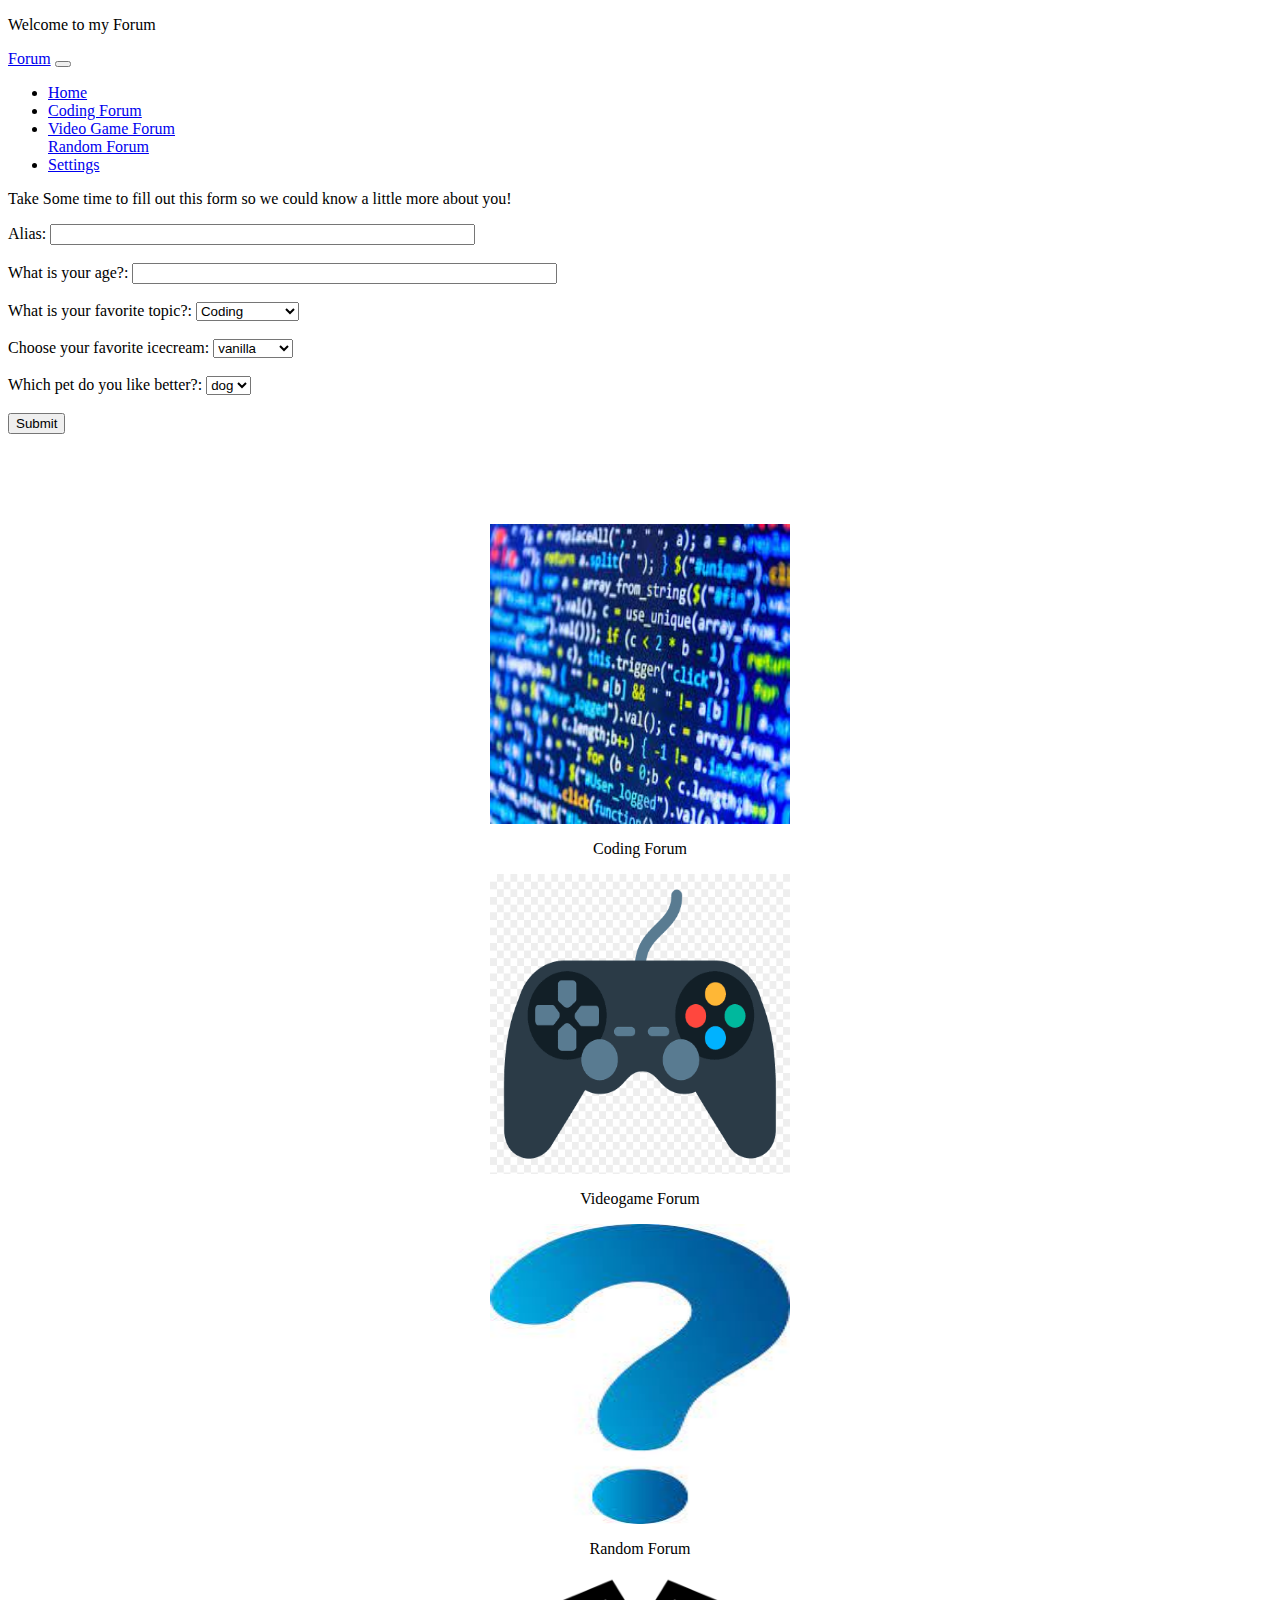
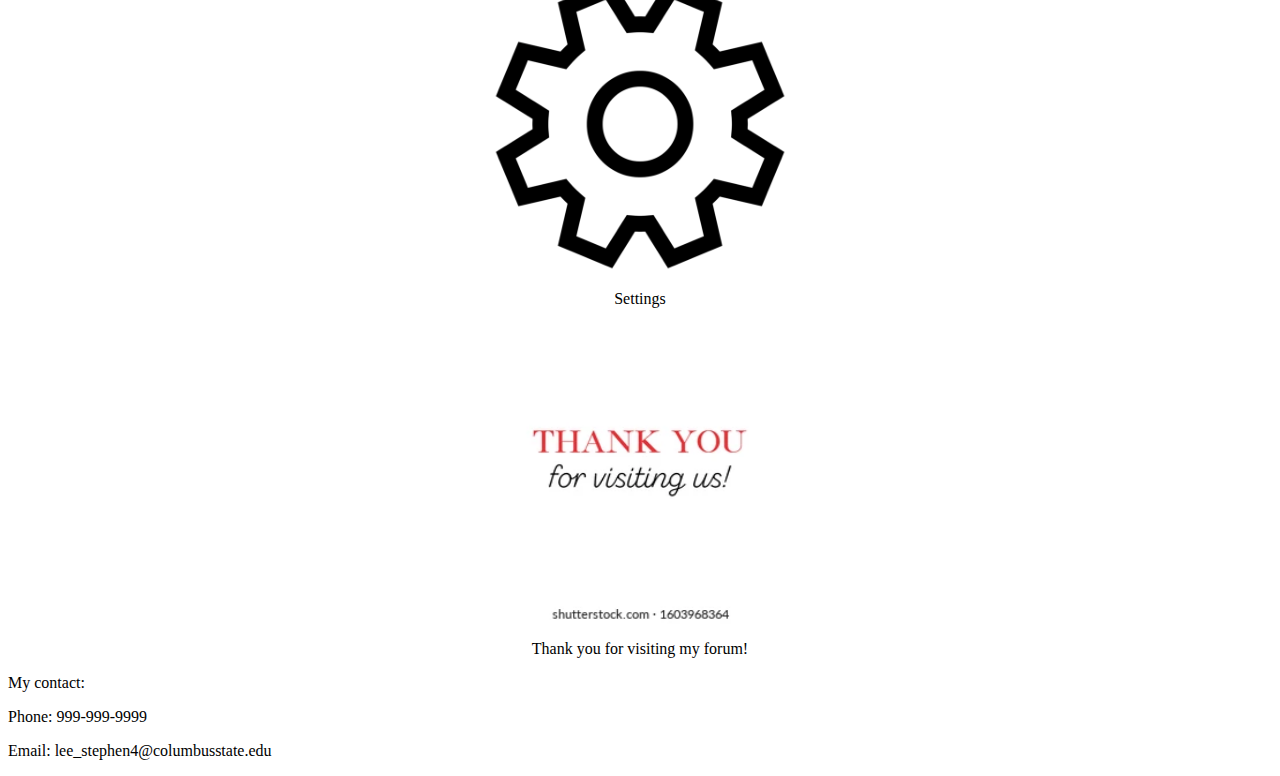
==== index.html @ d514d7e0 "Initial commit" ====
<!DOCTYPE html>
<html>

<head>
   <link href="https://cdn.jsdelivr.net/npm/bootstrap@5.1.3/dist/css/bootstrap.min.css" rel="stylesheet" integrity="sha384-1BmE4kWBq78iYhFldvKuhfTAU6auU8tT94WrHftjDbrCEXSU1oBoqyl2QvZ6jIW3" crossorigin="anonymous">
  <link rel="stylesheet" href="style.css">

    <script src="https://cdn.jsdelivr.net/npm/bootstrap@5.1.3/dist/js/bootstrap.bundle.min.js" integrity="sha384-ka7Sk0Gln4gmtz2MlQnikT1wXgYsOg+OMhuP+IlRH9sENBO0LRn5q+8nbTov4+1p" crossorigin="anonymous">
    </script>




<link rel = "preload" as = "image1" type = "image/jpg" href = "images/pic1.jpg">
<link rel = "preload" as = "image1" type = "image/jpg" href = "images/pic2.jpg">
<link rel = "preload" as = "image1" type = "image/jpg" href = "images/pic3.jpg">
<link rel = "preload" as = "image1" type = "image/jpg" href = "images/pic4.jpg">
<link rel = "preload" as = "image1" type = "image/jpg" href = "images/pic5.jpg">



  
</head>
  <script src="./script3.js"></script>

<body>
  
    <div class="container-fluid">
      <header class="row" id="Header">
        <div class="col-md-12 bg-dark text-white">
          <div class="border border-secondary"></div>
          <div class="well"></div>
          <p>Welcome to my Forum</p>
        </div>
      </header>
      <nav class="row" id="Nav">
        <div class="col-md-12  text-white">
          <div class="border border-secondary"></div>
          <nav class="navbar navbar-expand-md navbar-light">
            <a href="#" class="navbar-brand">Forum</a>
            <button class="navbar-toggler" type="button" data-bs-toggle="collapse" data-bs-target="#toggleMobileMenu" aria-controls="toggleMobileMenu" aria-expanded="false" aria-lable="Toggle navigation">
              <span class="navbar-toggler-icon"></span>
            </button>
            <div class="collapse navbar-collapse" id="toggleMobileMenu">
              <ul class="navbar-nav">
                <li>
                  <a class="nav-link" href="index.html"> Home</a>
                </li>
                <li>
                  <a class="nav-link" href="codingForum.html">Coding Forum</a>
                </li>
                <li>
                  <a class="nav-link" href="gameForum.html">Video Game Forum</a>
                </li
                <li>
                  <a class="nav-link" href="randomForum.html">Random Forum</a>
                </li>
                <li>
                  <a class="nav-link" href="settings.html">Settings</a>
                </li>
              
              </ul>
            </div>
        </div>
      </nav>
      <main class="row" id = "Main">
        <div class="col-md-12">
          <div class="border border-secondary"></div>
          <div id= first>
              <p>Take Some time to fill out this form so we could know a little more about you!</p>

            
            <form action="index.html" onsubmit="return validateForm()" method="post"name="myForm">


  <label for="alias">Alias:</label>
  <input tabindex="6" type="text" id="alias" name="alias" maxlength="50" size="50" required><br><br>
   <label for="age">What is your age?:</label>
  <input tabindex="6" type="text" id="age" name="age" maxlength="50" size="50" required>            
  <br><br>

<label for="fav">What is your favorite topic?:</label>
<select id="fav" name="fav">
  <option value="coding">Coding</option>
  <option value="videogames">Video Games</option>
  <option value="random">Random</option>

</select>
<br><br>

<label for="icecream">Choose your favorite icecream:</label>
<select id="iceream" name="icecream">
  <option value="vanilla">vanilla</option>
  <option value="chocolate">chocolate</option>
</select>
<br><br>
  
<label for="pet">Which pet do you like better?:</label>
<select id="pet" name="pet">
  <option value="dog">dog</option>
  <option value="cat">cat</option>
</select>
<br><br>

<script src="./script2.js"></script>

<input  tabindex="13" type="submit" name = "submitbutton" id="btn value="Submit">

  <br><br>
                <br><br>

                <br><br>

</form>
  
          </div>
          <div class="container" id = "carousel1">
            <div id="carouselExampleCations" class="carousel slide" data-bs-interval="2500" data-bs-ride="carousel">
              <div class="carousel-inner">
                <div class="carousel-item active">
                  <a href="codingForum.html">
                  <img src=images/pic1.jpg class="d-block w-100" alt="Coding Forum" /></a><center><p>Coding Forum</p></center>
                </div>
                <div class="carousel-item">
                  <img src=images/pic2.jpg class="d-block w-100" alt="Video Game icon"  /><center><p>Videogame Forum</p></center>
                </div>
                <div class="carousel-item">
                  <img src=images/pic3.jpg class="d-block w-100" alt="Random icon"  /><center><p>Random Forum</p></center>
                </div>
                <div class="carousel-item">
                  <img src=images/pic4.jpg class="d-block w-100" alt="Setting gear icon" /><center><p>Settings</p></center>
                </div>
                <div class="carousel-item">
                  <img src=images/pic5.jpg class="d-block w-100" alt="thank you message" /><center><p>Thank you for visiting my forum!</p></center>
                </div>
              </div>
            </div>
          </div>

          <script src="./script.js"></script>
        </div>
      </main>
      <footer class="row" id = "Footer">
          <div class="col-md-12">
            <div class="border border-secondary"></div>
            <p>My contact:</p>
            <p>Phone: 999-999-9999</p>
            <p>Email: lee_stephen4@columbusstate.edu</p>
          </div>
      </footer>
    </div>


    
  

</body>

</html>
---- style.css ----
#first {
    display: none;
}

.carousel-item img {
height: 300px !important;
width: 300px !important;
    display: block;
  margin-left: auto;
  margin-right: auto;
}
.page {
  padding: 25px;
  background-color: white;
  color: black;
  font-size: 25px;
}

.dark-mode {
  background-color: black;
  color: white;
}

#Header img{
  height: 300px !important;
width: 300px !important;
    display: block;
  margin-left: auto;
  margin-right: auto;
}
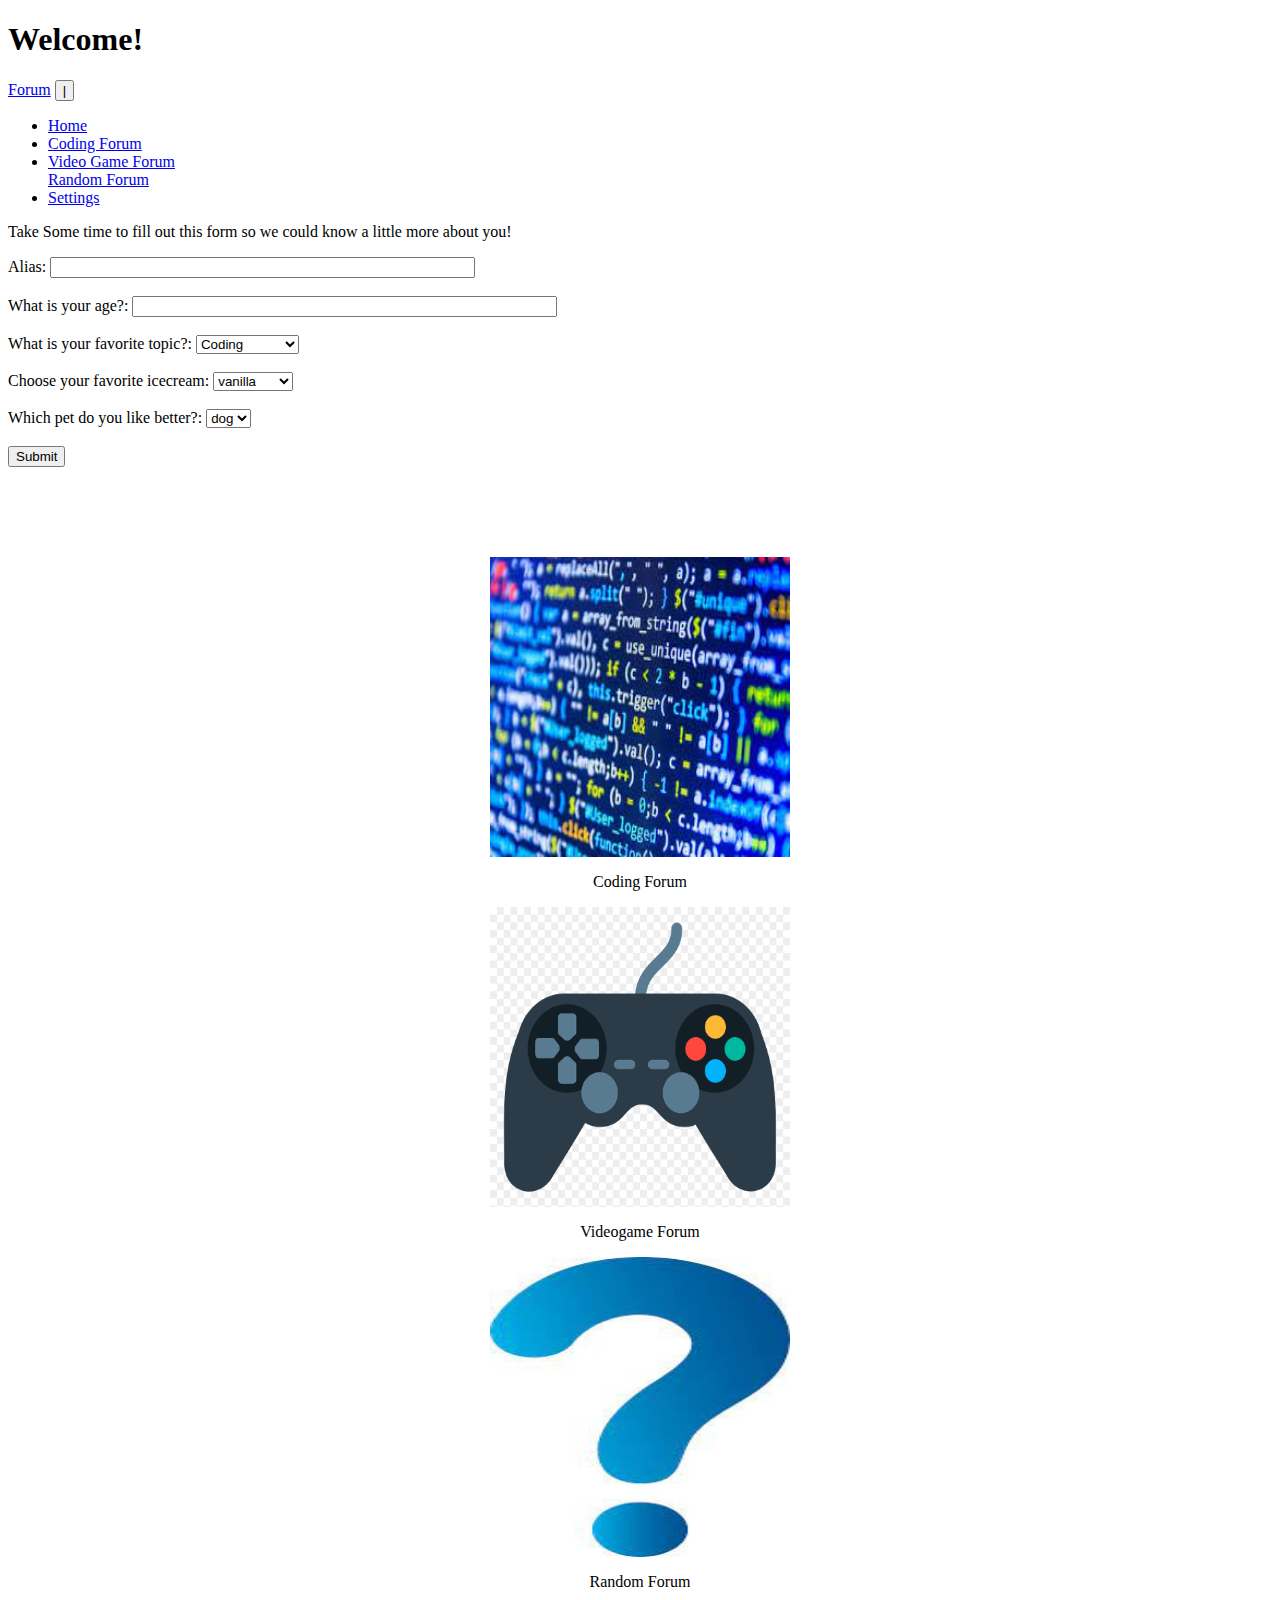
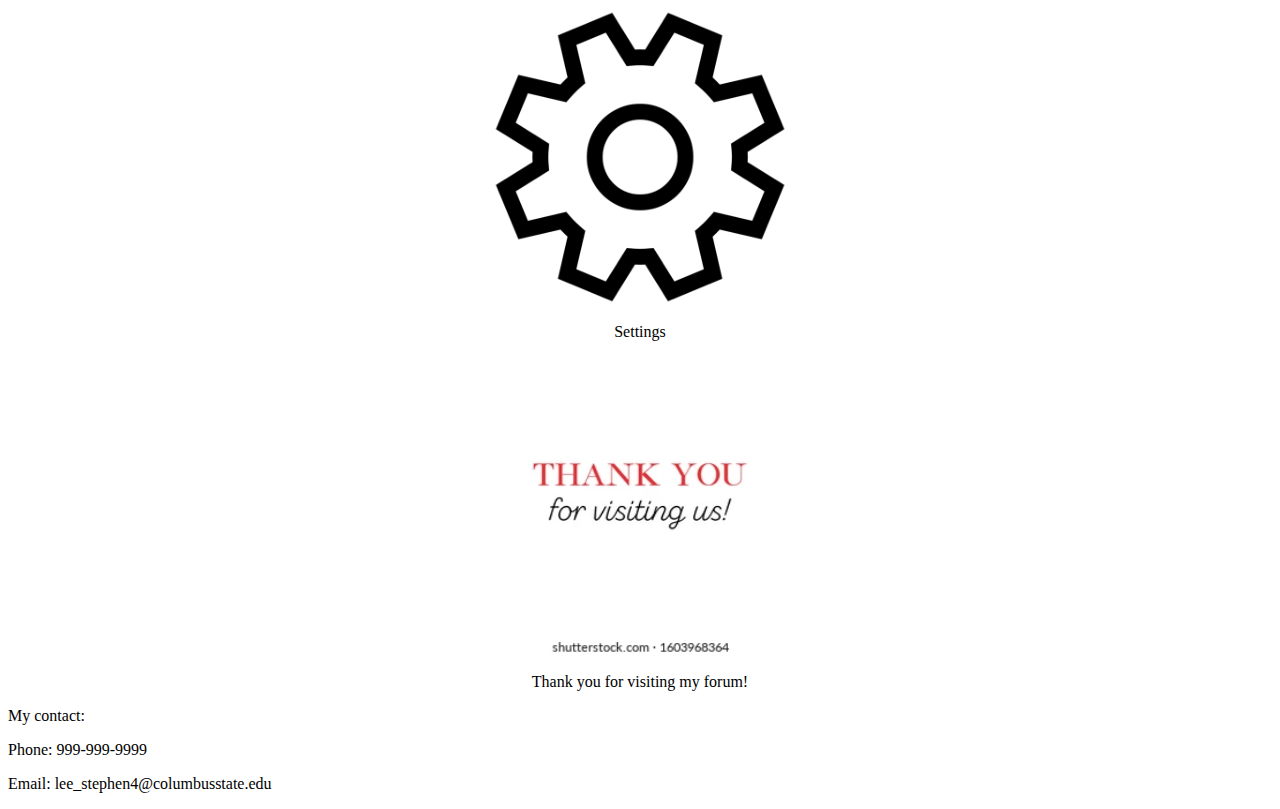
==== commit 0154ecc7: "aa" ====
--- a/index.html
+++ b/index.html
@@ -1,7 +1,8 @@
 <!DOCTYPE html>
-<html>
+<html lang="en">
 
 <head>
+  <title>My project</title>
    <link href="https://cdn.jsdelivr.net/npm/bootstrap@5.1.3/dist/css/bootstrap.min.css" rel="stylesheet" integrity="sha384-1BmE4kWBq78iYhFldvKuhfTAU6auU8tT94WrHftjDbrCEXSU1oBoqyl2QvZ6jIW3" crossorigin="anonymous">
   <link rel="stylesheet" href="style.css">
 
@@ -29,8 +30,9 @@
       <header class="row" id="Header">
         <div class="col-md-12 bg-dark text-white">
           <div class="border border-secondary"></div>
+          
           <div class="well"></div>
-          <p>Welcome to my Forum</p>
+          <h1>Welcome!</h1>
         </div>
       </header>
       <nav class="row" id="Nav">
@@ -40,8 +42,10 @@
             <a href="#" class="navbar-brand">Forum</a>
             <button class="navbar-toggler" type="button" data-bs-toggle="collapse" data-bs-target="#toggleMobileMenu" aria-controls="toggleMobileMenu" aria-expanded="false" aria-lable="Toggle navigation">
               <span class="navbar-toggler-icon"></span>
+
+              |
             </button>
-            <div class="collapse navbar-collapse" id="toggleMobileMenu">
+            <div class="collapse navbar-collapse" id="toggleMobileMenu"aria-lable="Toggle navigation">
               <ul class="navbar-nav">
                 <li>
                   <a class="nav-link" href="index.html"> Home</a>
@@ -74,9 +78,9 @@
 
 
   <label for="alias">Alias:</label>
-  <input tabindex="6" type="text" id="alias" name="alias" maxlength="50" size="50" required><br><br>
+  <input type="text" id="alias" name="alias" maxlength="50" size="50" required><br><br>
    <label for="age">What is your age?:</label>
-  <input tabindex="6" type="text" id="age" name="age" maxlength="50" size="50" required>            
+  <input type="text" id="age" name="age" maxlength="50" size="50" required>            
   <br><br>
 
 <label for="fav">What is your favorite topic?:</label>
@@ -89,7 +93,7 @@
 <br><br>
 
 <label for="icecream">Choose your favorite icecream:</label>
-<select id="iceream" name="icecream">
+<select id="icecream" name="icecream">
   <option value="vanilla">vanilla</option>
   <option value="chocolate">chocolate</option>
 </select>
@@ -104,7 +108,7 @@
 
 <script src="./script2.js"></script>
 
-<input  tabindex="13" type="submit" name = "submitbutton" id="btn value="Submit">
+<input type="submit" name = "submitbutton" id=btn value = "Submit">
 
   <br><br>
                 <br><br>
@@ -119,17 +123,23 @@
               <div class="carousel-inner">
                 <div class="carousel-item active">
                   <a href="codingForum.html">
-                  <img src=images/pic1.jpg class="d-block w-100" alt="Coding Forum" /></a><center><p>Coding Forum</p></center>
+                  <img src=images/pic1.jpg class="d-block w-100" alt="Coding Forum for the website" /></a><center><p>Coding Forum</p></center>
                 </div>
+                <a href="gameForum.html">
                 <div class="carousel-item">
-                  <img src=images/pic2.jpg class="d-block w-100" alt="Video Game icon"  /><center><p>Videogame Forum</p></center>
+                  <img src=images/pic2.jpg class="d-block w-100" alt="Video Game forum for the website"  /></a><center><p>Videogame Forum</p></center>
                 </div>
+                              <a href="randomForum.html">
                 <div class="carousel-item">
-                  <img src=images/pic3.jpg class="d-block w-100" alt="Random icon"  /><center><p>Random Forum</p></center>
+                  <img src=images/pic3.jpg class="d-block w-100" alt="Random icon for the website"  /></a><center><p>Random Forum</p></center>
                 </div>
+                                          <a href="settings.html">
+
                 <div class="carousel-item">
-                  <img src=images/pic4.jpg class="d-block w-100" alt="Setting gear icon" /><center><p>Settings</p></center>
+                  <img src=images/pic4.jpg class="d-block w-100" alt="Setting gear icon for the website" /></a><center><p>Settings</p></center>
                 </div>
+                         
+
                 <div class="carousel-item">
                   <img src=images/pic5.jpg class="d-block w-100" alt="thank you message" /><center><p>Thank you for visiting my forum!</p></center>
                 </div>
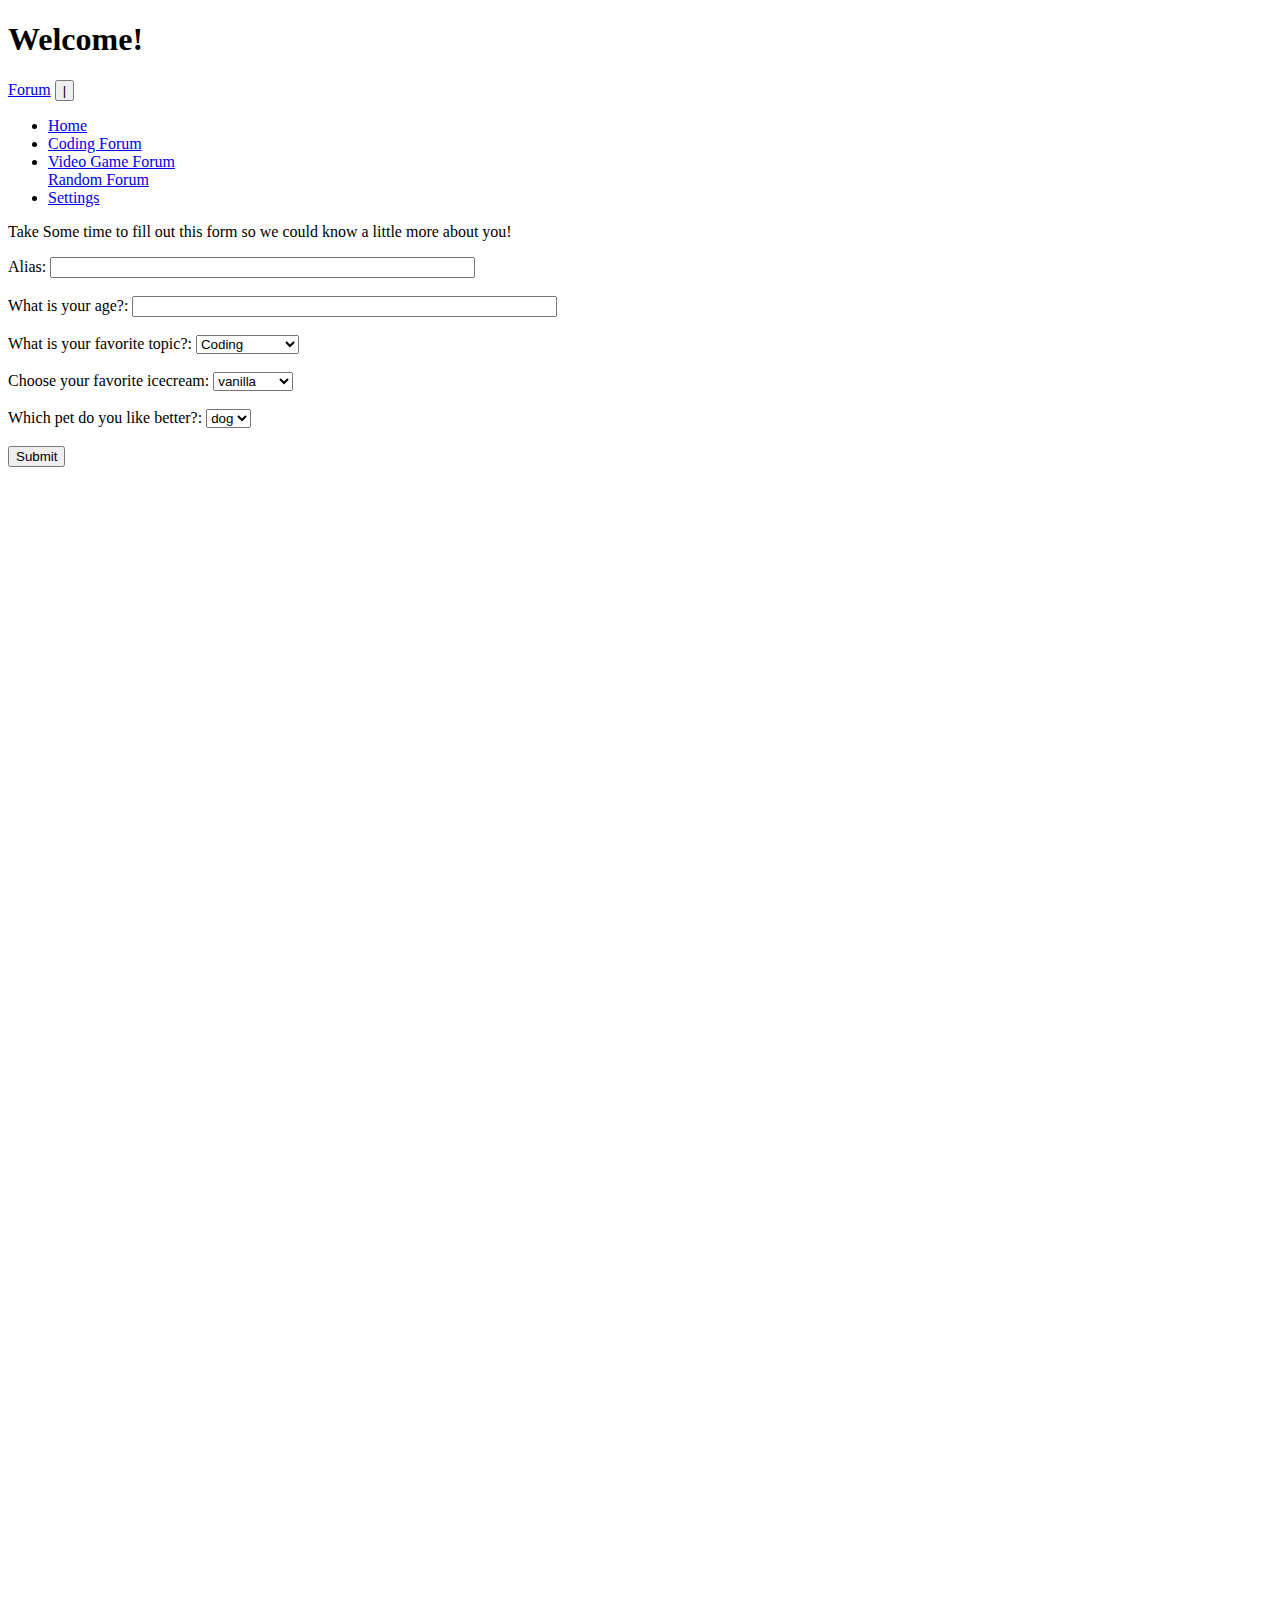
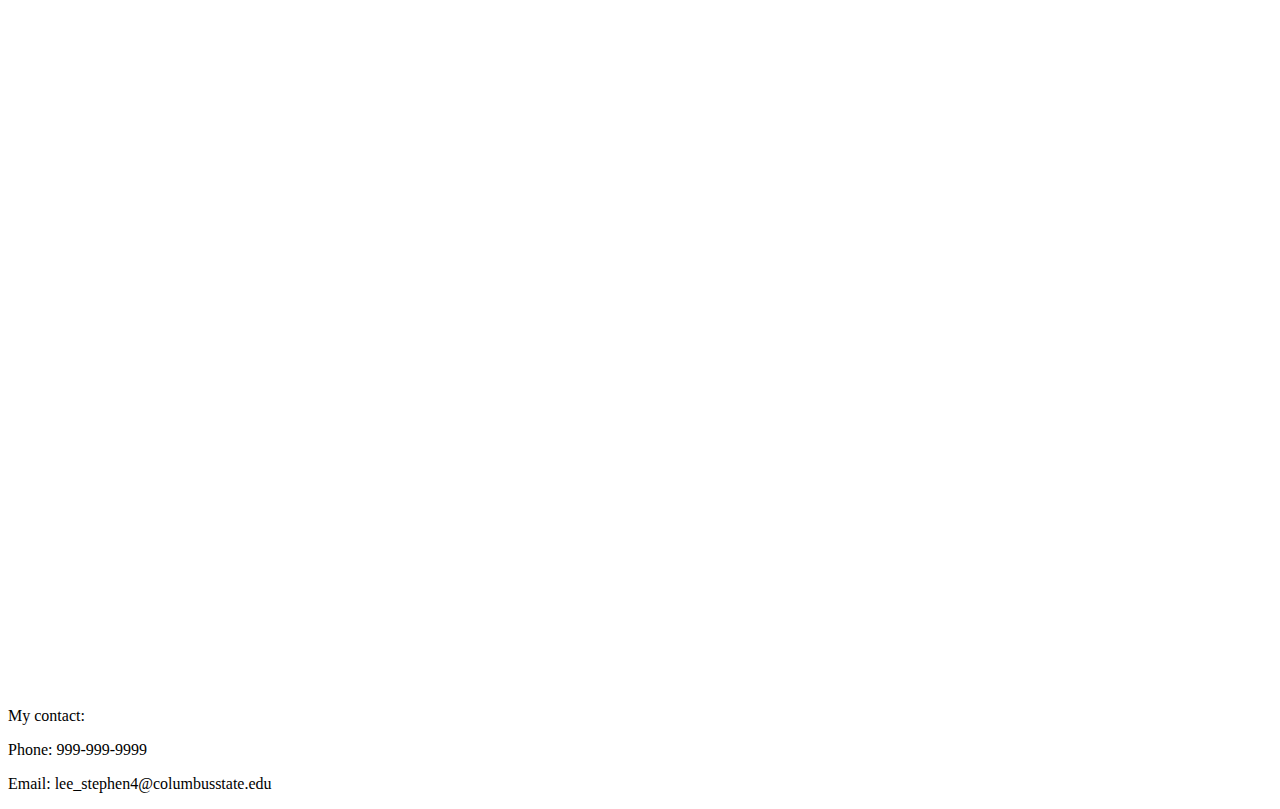
==== commit 5c6e4ff7: "as" ====
--- a/index.html
+++ b/index.html
@@ -74,7 +74,7 @@
               <p>Take Some time to fill out this form so we could know a little more about you!</p>
 
             
-            <form action="index.html" onsubmit="return validateForm()" method="post"name="myForm">
+            <form onsubmit="return validateForm()" method="post"name="myForm">
 
 
   <label for="alias">Alias:</label>
